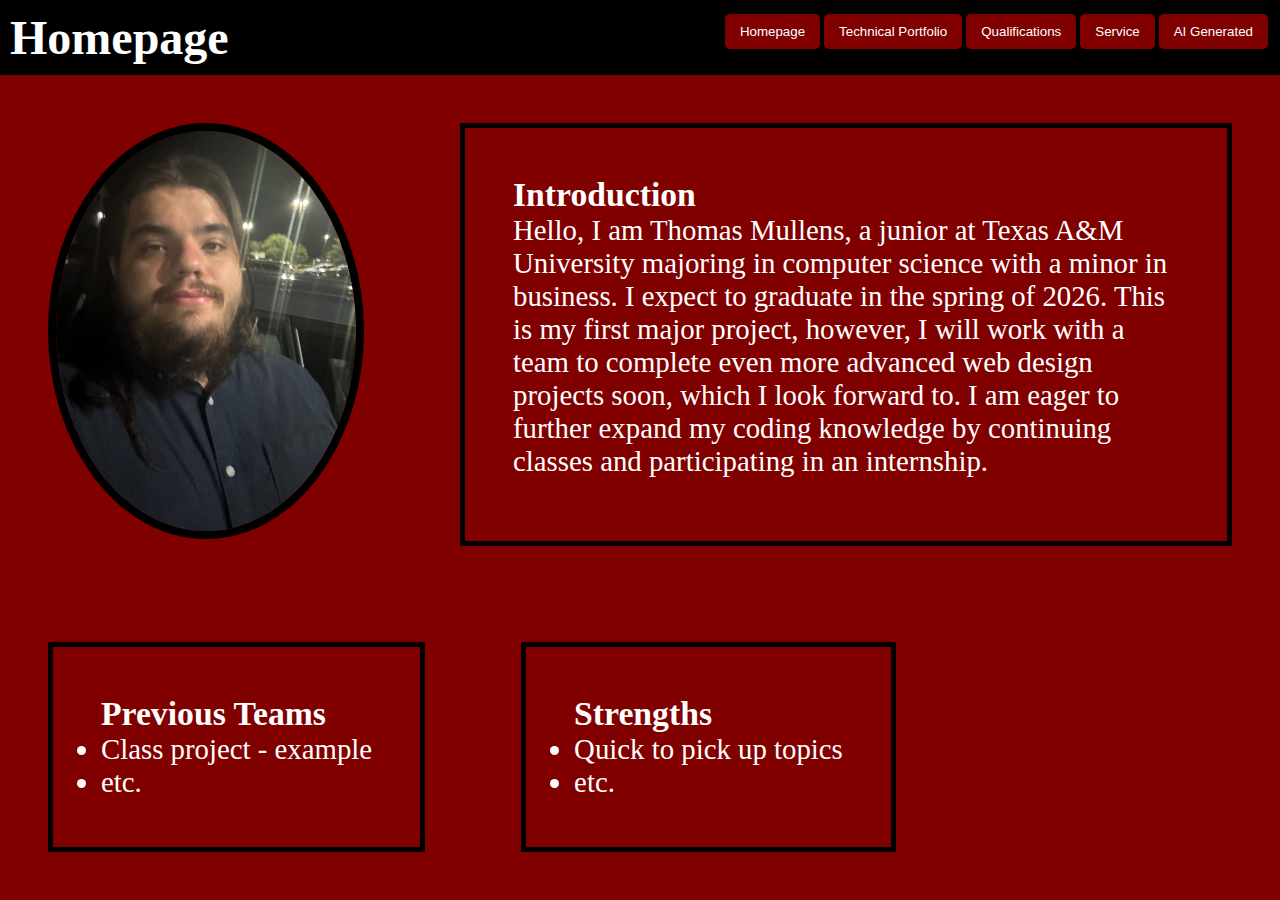
==== index.html @ 28f9be85 "Add files via upload" ====
<!DOCTYPE html>
<html lang="en">
<head>
    <link rel="stylesheet" href="Home.css">
    <meta charset="UTF-8">
    <meta name="viewport" content="wclassth=device-wclassth, initial-scale=1.0">
    <title>Thomas Mullens Homepage</title>
</head>
<body>
    <div class="head">
        <div class="tabs">
            <div class="btn1box">
                <a href="./index.html">
                    <button class="btn1">Homepage</button>
                </a>
            </div>
            <div class="btn2box">
                <a href="./Technical-Portfolio.html">
                    <button class="btn2">Technical Portfolio</button>
                </a>
            </div>
            <div class="btn3box">
                <a href="./Qualifications.html">
                    <button class="btn3">Qualifications</button>
                </a>
            </div>
            <div class="btn4box">
                <a href="./Service.html">
                    <button class="btn4">Service</button>
                </a>
            </div>
            <div class="btn5box">
                <a href="./AI-generated.html">
                    <button class="btn5">AI Generated</button>
                </a>
            </div>
        </div>
        <h1 class="title">Homepage</h1>
    </div>
    <div class="section1">
        <div class="pitcure">
            <img src="./IMG_6004.jpg" alt="Sorry, this is where I was supposed to be." width="300">
        </div>
        <div class="introduction">
            <h3>Introduction</h3>
            <p>
                Hello, I am Thomas Mullens, a junior at Texas A&M University majoring in computer science with a minor in business. 
                I expect to graduate in the spring of 2026. 
                This is my first major project, however, I will work with a team to complete even more advanced web design projects soon, 
                which I look forward to. 
                I am eager to further expand my coding knowledge by continuing classes and participating in an internship.
            </p>
        </div>
    </div>
    <div class="section2">
        <div class="teams">
            <h3>Previous Teams</h3>
            <ul>
                <li>Class project - example</li>
                <li>etc.</li>
            </ul>
        </div>
        <div class="strength">
            <h3>Strengths</h3>
            <ul>
                <li>Quick to pick up topics</li>
                <li>etc.</li>
            </ul>
        </div>
    </div>
</body>
</html>
---- Home.css ----
*{
    margin: 0;
    padding: 0;
    box-sizing: 0;
}
.head{
    background-color: black;
    padding: 10px;
    
}
h1{
    color: white;
    font-size: 3rem;
}
.tabs{
    display: inline-flex;
    font-size: 10px;
    text-align: center;
    transition-duration: 0.5s;
    float: inline-end;
}
.btn1{
    background-color: maroon;
    border: 5px, solid, maroon;
    color: white;
    padding: 5px 10px;
    margin: 4px 2px;
    cursor: pointer;
    border-radius: 5px;
}
.btn1:hover{
    color: maroon;
    background-color: white;
}
.btn2{
    background-color: maroon;
    border: 5px, solid, maroon;
    color: white;
    padding: 5px 10px;
    margin: 4px 2px;
    cursor: pointer;
    border-radius: 5px;
}
.btn2:hover{
    color: maroon;
    background-color: white;
}
.btn3{
    background-color: maroon;
    border: 5px, solid, maroon;
    color: white;
    padding: 5px 10px;
    margin: 4px 2px;
    cursor: pointer;
    border-radius: 5px;
}
.btn3:hover{
    color: maroon;
    background-color: white;
}
.btn4{
    background-color: maroon;
    border: 5px, solid, maroon;
    color: white;
    padding: 5px 10px;
    margin: 4px 2px;
    cursor: pointer;
    border-radius: 5px;
}
.btn4:hover{
    color: maroon;
    background-color: white;
}
.btn5{
    background-color: maroon;
    border: 5px, solid, maroon;
    color: white;
    padding: 5px 10px;
    margin: 4px 2px;
    cursor: pointer;
    border-radius: 5px;
}
.btn5:hover{
    color: maroon;
    background-color: white;
}

body{
    font-size: 1.8rem;
    background-color: maroon;
    color: white;
}
.section1{
    display: inline-flex;
}
.pitcure{
    margin: 3rem;
}
img{
    border: 0.5rem, solid, black;
    border-radius: 50%;
}
.introduction{
    padding: 3rem;
    margin: 3rem;
    border: 5px, solid, black;

}
.section2{
    display: inline-flex;
}
.strength{
    padding: 3rem;
    margin: 3rem;
    border: 5px, solid, black;
}
.teams{
    padding: 3rem;
    margin: 3rem;
    border: 5px, solid, black; 
}
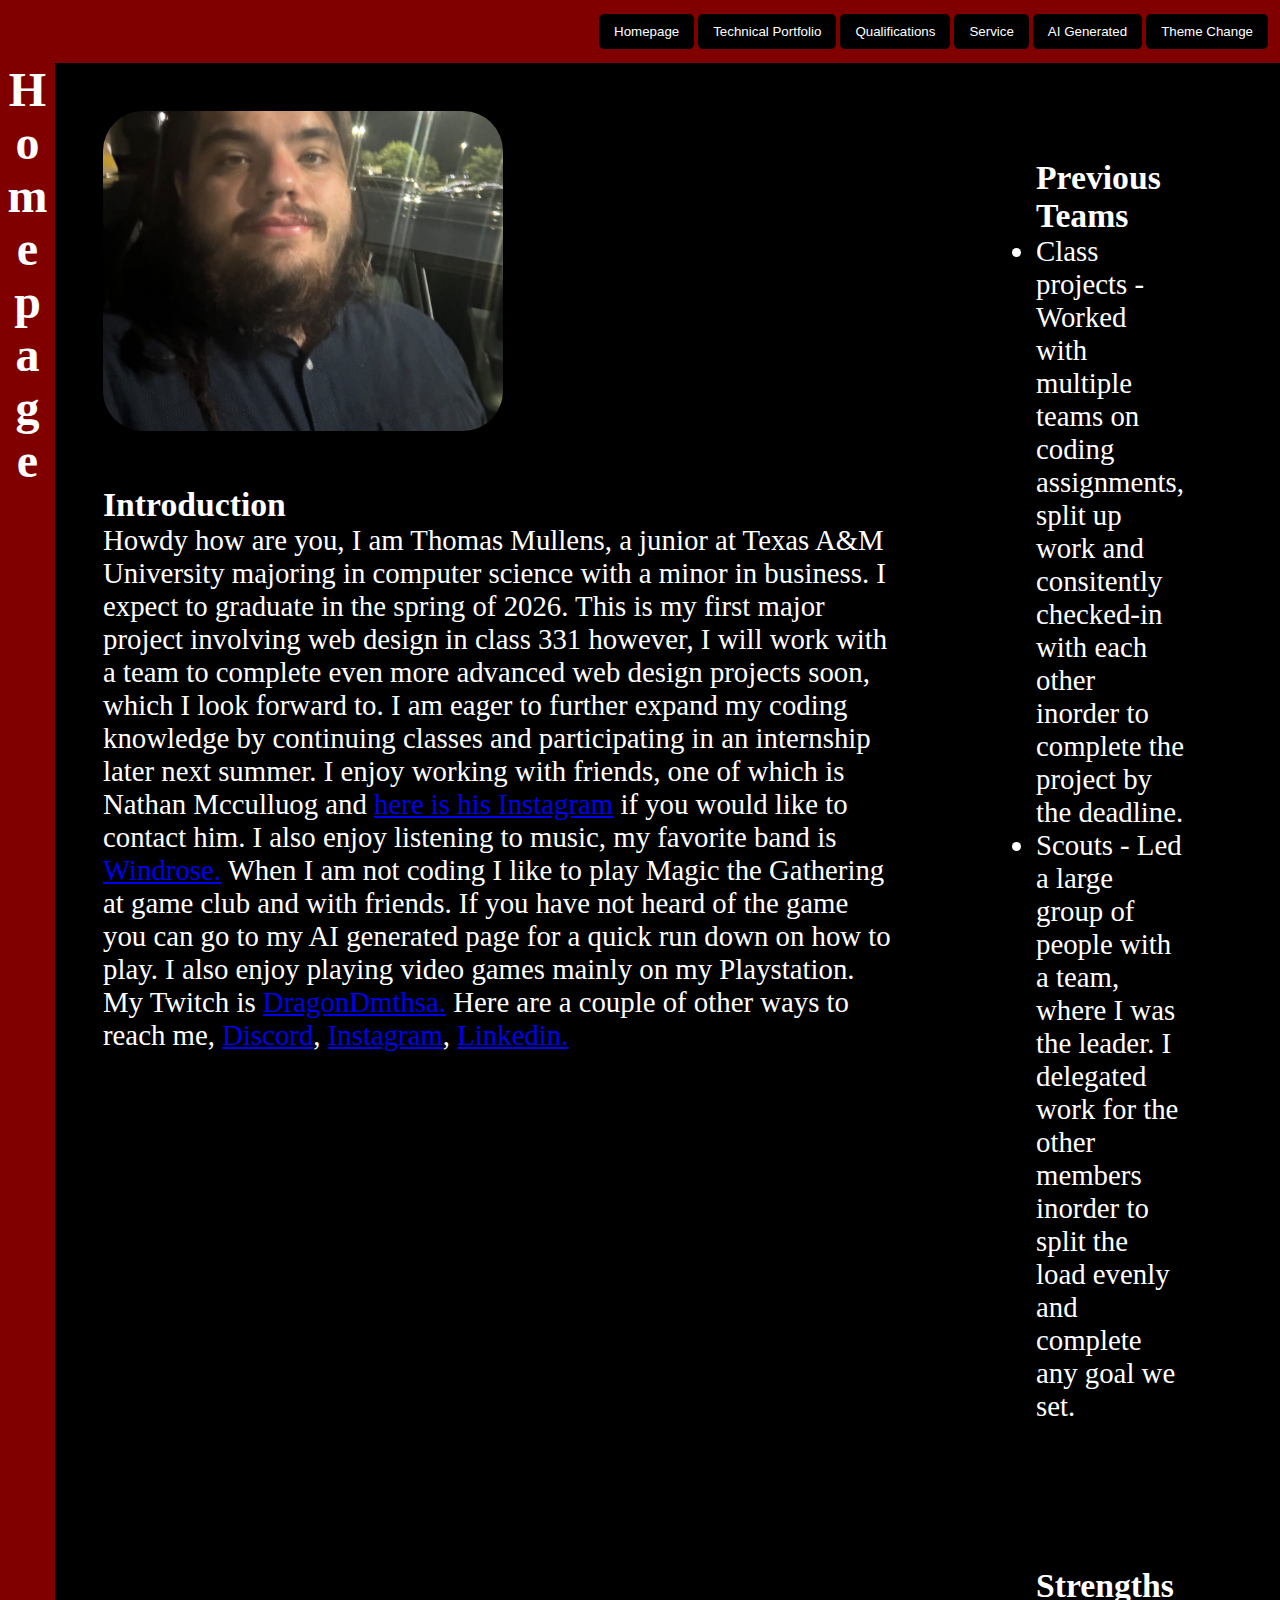
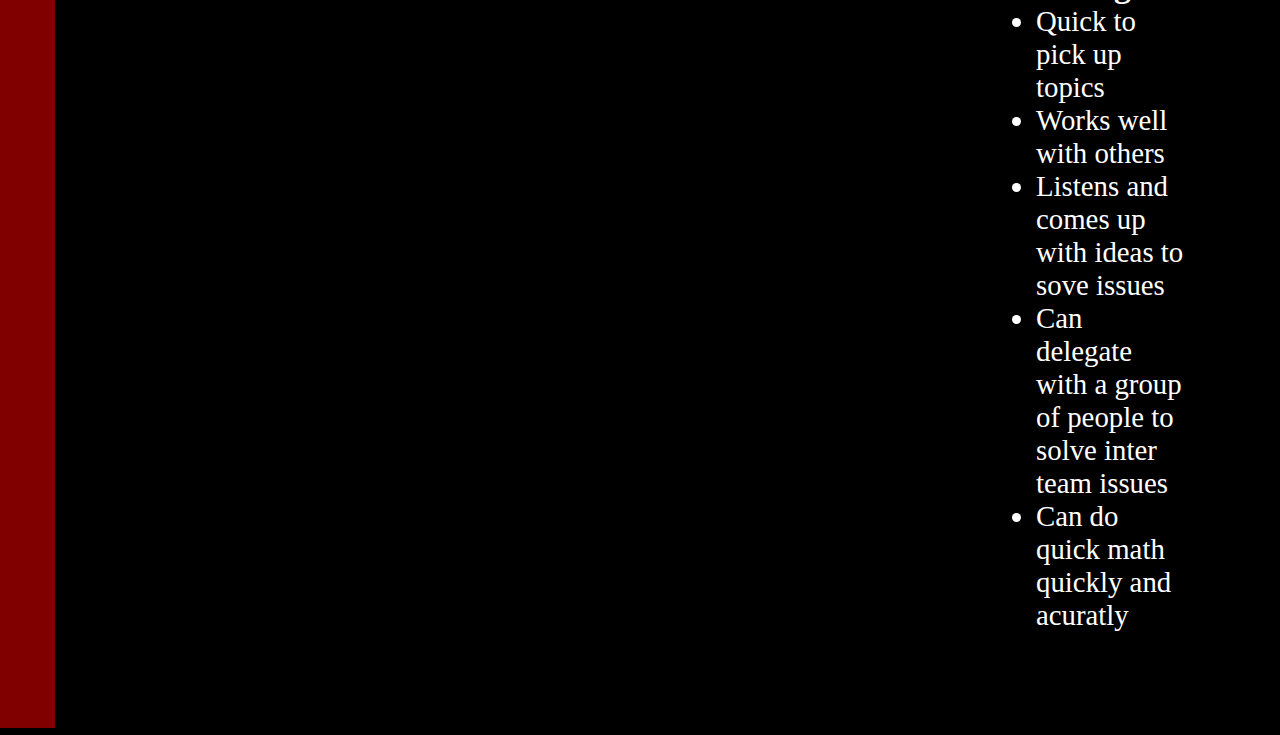
==== commit 354aab36: "Add files via upload" ====
--- a/index.html
+++ b/index.html
@@ -1,12 +1,13 @@
 <!DOCTYPE html>
 <html lang="en">
 <head>
-    <link rel="stylesheet" href="Home.css">
+    <link rel="stylesheet" href="Home1.css" id="theme1">
     <meta charset="UTF-8">
     <meta name="viewport" content="wclassth=device-wclassth, initial-scale=1.0">
     <title>Thomas Mullens Homepage</title>
 </head>
 <body>
+    <script src="Home.js"></script>
     <div class="head">
         <div class="tabs">
             <div class="btn1box">
@@ -34,40 +35,55 @@
                     <button class="btn5">AI Generated</button>
                 </a>
             </div>
+            <div class="btn6box">
+                <button class="btn6", id="theme" onclick="theme()">Theme Change</button>
+            </div>
         </div>
-        <h1 class="title">Homepage</h1>
+        <h1 class="title1">Homepage</h1>
     </div>
-    <div class="section1">
-        <div class="pitcure">
-            <img src="./IMG_6004.jpg" alt="Sorry, this is where I was supposed to be." width="300">
-        </div>
-        <div class="introduction">
-            <h3>Introduction</h3>
-            <p>
-                Hello, I am Thomas Mullens, a junior at Texas A&M University majoring in computer science with a minor in business. 
-                I expect to graduate in the spring of 2026. 
-                This is my first major project, however, I will work with a team to complete even more advanced web design projects soon, 
-                which I look forward to. 
-                I am eager to further expand my coding knowledge by continuing classes and participating in an internship.
-            </p>
-        </div>
+    <div class="body">
+        <h1 class="title2">Homepage</h1>
+        <div class="subbody1">
+            <div class="section1">
+                <div class="introduction1">
+                    <img src="./IMG_6004.jpg" alt="Sorry, this is where I was supposed to be." width="300">
+                    <h3>Introduction</h3>
+                    <p>
+                        Howdy how are you, I am Thomas Mullens, a junior at Texas A&M University majoring in computer science with a minor in business. 
+                        I expect to graduate in the spring of 2026. 
+                        This is my first major project involving web design in class 331 however, I will work with a team to complete even more advanced web design projects soon, which I look forward to. 
+                        I am eager to further expand my coding knowledge by continuing classes and participating in an internship later next summer.
+                        I enjoy working with friends, one of which is Nathan Mcculluog and <a href="https://www.instagram.com/nathanmccullough18/" target="_blank">here is his Instagram</a> if you would like to contact him.
+                        I also enjoy listening to music, my favorite band is <a href="https://open.spotify.com/artist/67ps5pbKVO7V9Fcb4lTIXz?si=ERHoXMweTs-yIj8FjvaVjw">Windrose.</a>  
+                        When I am not coding I like to play Magic the Gathering at game club and with friends. If you have not heard of the game you can go to my AI generated page for a quick run down on how to play. I also enjoy playing video games mainly on my Playstation. 
+                        My Twitch is <a href="https://www.twitch.tv/dragondmthsa" target="_blank">DragonDmthsa.</a> 
+                        Here are a couple of other ways to reach me, <a href="https://discord.gg/ayS54MPZ49" target="_blank">Discord</a>, <a href="https://www.instagram.com/dragondmthsa_/" target="_blank">Instagram</a>, <a href="https://www.linkedin.com/in/thomas-mullens-3196a92b5/" target="_blank">Linkedin.</a>
+
+                    </p>
+                </div>
+            </div>
+            <div class="section2">
+                <div class="teams">
+                    <h3>Previous Teams</h3>
+                    <ul>
+                        <li>Class projects - Worked with multiple teams on coding assignments, split up work and consitently checked-in with each other inorder to complete the project by the deadline.</li>
+                        <li>Scouts - Led a large group of people with a team, where I was the leader. I delegated work for the other members inorder to split the load evenly and complete any goal we set.</li>
+                    </ul>
+                </div>
+                <div class="strength">
+                    <h3>Strengths</h3>
+                    <ul>
+                        <li>Quick to pick up topics</li>
+                        <li>Works well with others</li>
+                        <li>Listens and comes up with ideas to sove issues</li>
+                        <li>Can delegate with a group of people to solve inter team issues</li>
+                        <li>Can do quick math quickly and acuratly</li>
+                    </ul>
+                </div>
+            </div>
+        </div>       
     </div>
-    <div class="section2">
-        <div class="teams">
-            <h3>Previous Teams</h3>
-            <ul>
-                <li>Class project - example</li>
-                <li>etc.</li>
-            </ul>
-        </div>
-        <div class="strength">
-            <h3>Strengths</h3>
-            <ul>
-                <li>Quick to pick up topics</li>
-                <li>etc.</li>
-            </ul>
-        </div>
-    </div>
+    
 </body>
 </html>
 
--- a/Home1.css
+++ b/Home1.css
@@ -0,0 +1,192 @@
+*{
+    margin: 0;
+    padding: 0;
+    box-sizing: 0;
+}
+.head{
+    background-color: black;
+    padding: 10px;
+}
+h1{
+    color: white;
+    font-size: 3rem;
+}
+.tabs{
+    display: inline-flex;
+    font-size: 10px;
+    text-align: center;
+    transition-duration: 0.5s;
+    float: inline-end;
+}
+.btn1{
+    background-color: maroon;
+    border: 5px, solid, maroon;
+    color: white;
+    padding: 5px 10px;
+    margin: 4px 2px;
+    cursor: pointer;
+    border-radius: 5px;
+}
+.btn1:hover{
+    color: maroon;
+    background-color: white;
+}
+.btn2{
+    background-color: maroon;
+    border: 5px, solid, maroon;
+    color: white;
+    padding: 5px 10px;
+    margin: 4px 2px;
+    cursor: pointer;
+    border-radius: 5px;
+}
+.btn2:hover{
+    color: maroon;
+    background-color: white;
+}
+.btn3{
+    background-color: maroon;
+    border: 5px, solid, maroon;
+    color: white;
+    padding: 5px 10px;
+    margin: 4px 2px;
+    cursor: pointer;
+    border-radius: 5px;
+}
+.btn3:hover{
+    color: maroon;
+    background-color: white;
+}
+.btn4{
+    background-color: maroon;
+    border: 5px, solid, maroon;
+    color: white;
+    padding: 5px 10px;
+    margin: 4px 2px;
+    cursor: pointer;
+    border-radius: 5px;
+}
+.btn4:hover{
+    color: maroon;
+    background-color: white;
+}
+.btn5{
+    background-color: maroon;
+    border: 5px, solid, maroon;
+    color: white;
+    padding: 5px 10px;
+    margin: 4px 2px;
+    cursor: pointer;
+    border-radius: 5px;
+}
+.btn5:hover{
+    color: maroon;
+    background-color: white;
+}
+.btn6{
+    background-color: maroon;
+    border: 5px, solid, maroon;
+    color: white;
+    padding: 5px 10px;
+    margin: 4px 2px;
+    cursor: pointer;
+    border-radius: 5px;
+}
+.btn6:hover{
+    color: maroon;
+    background-color: white;
+}
+.body{
+    padding-left: 1%;
+}
+body{
+    font-family: fantasy;
+    font-size: 1.8rem;
+    background-color: maroon;
+    color: white;
+}
+.section1{
+    display: inline-flex;
+}
+img{
+    border: 0.5rem, solid, black;
+    border-radius: 50%;
+    margin: 3rem;
+}
+.introduction{
+    padding: 3rem;
+    margin: 3rem;
+}
+.section2{
+    display: inline-flex;
+}
+.strength{
+    padding: 3rem;
+    margin: 3rem;
+    border: 5px, solid, black;
+}
+.teams{
+    padding: 3rem;
+    margin: 3rem;
+    border: 5px, solid, black; 
+}
+.title2{
+    display: none;
+}
+.title6{
+    display: none;
+}
+.title8{
+    display: none;
+}
+.title4{
+    display: none;
+}
+.section3{
+    display: inline-flex;
+}
+.aointerest{
+    padding: 3rem;
+    margin: 3rem;
+    border: 5px, solid, black;
+}
+.techskills{
+    padding: 3rem;
+    margin: 3rem;
+    border: 5px, solid, black; 
+}
+.section2box{
+    margin: 3rem;
+
+}
+.section4{
+    font-size: 1.8rem;
+    background-color: black;
+    border: 10px, solid, black;
+    color: white;
+    padding: 5px 10px;
+    margin: 4px 2px;
+    cursor: pointer;
+    border-radius: 5px;
+}
+.section4:hover{
+    color: maroon;
+    background-color: white;
+}
+.section5{
+    display: inline-flex;
+}
+
+.projects{
+    padding: 3rem;
+    margin: 3rem;
+    border: 5px, solid, black;
+}
+.git{
+    padding: 3rem;
+    margin: 3rem;
+    border: 5px, solid, black; 
+}
+.body2{
+    padding-left: 2%;
+}